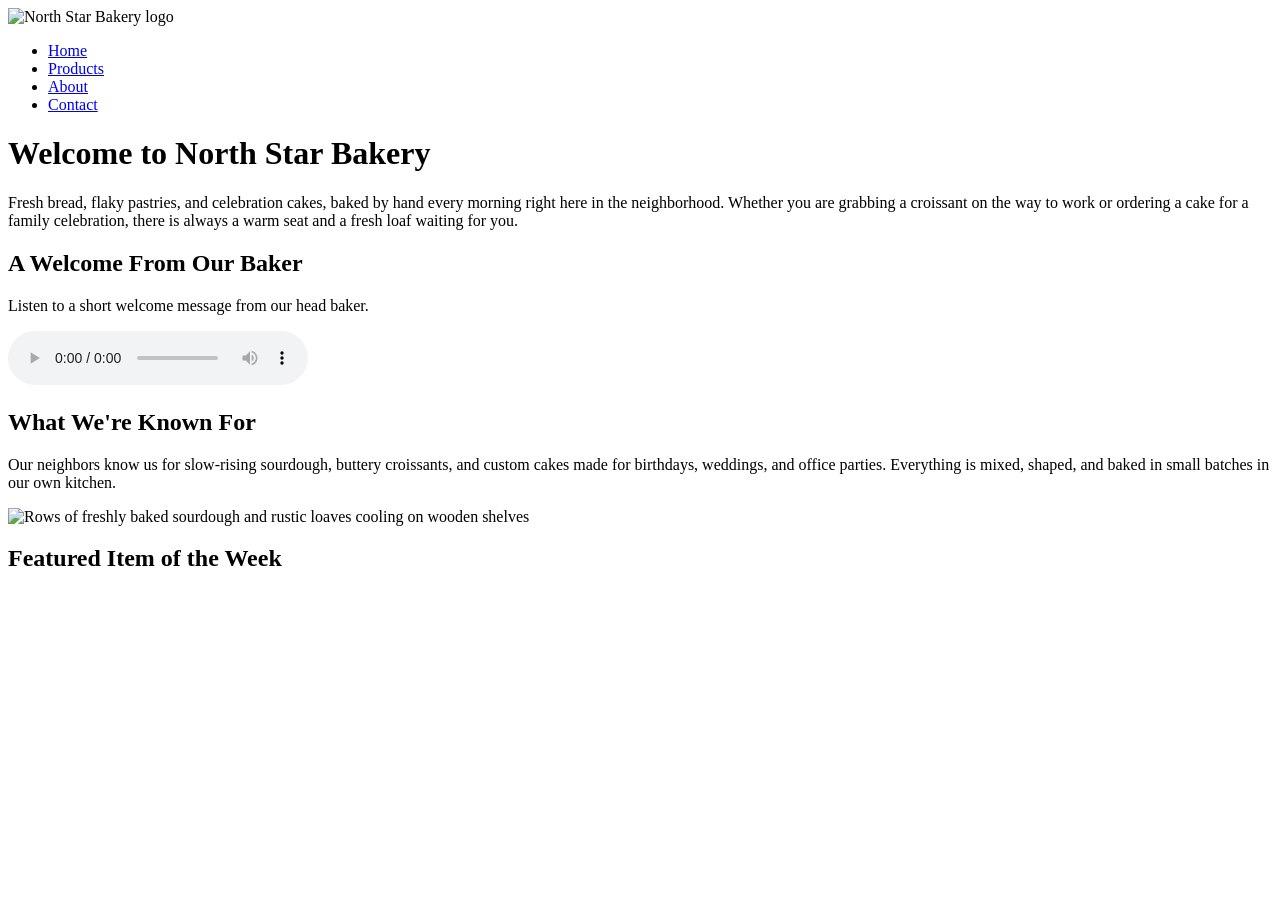
==== touchstone-2/index.html @ d404694c "Add North Star Bakery website for Touchstone 2 and Touchstone 3" ====
<!DOCTYPE html>
<html lang="en">
<head>
    <meta charset="UTF-8">
    <meta name="viewport" content="width=device-width, initial-scale=1.0">
    <meta name="description" content="North Star Bakery is a neighborhood bakery baking fresh bread, pastries, and cakes by hand every morning.">
    <title>North Star Bakery | Home</title>
</head>
<body>
    <header>
        <img src="media/bakery-logo.png" alt="North Star Bakery logo" width="150">
        <nav aria-label="Main navigation">
            <ul>
                <li><a href="index.html" aria-current="page">Home</a></li>
                <li><a href="products.html">Products</a></li>
                <li><a href="about.html">About</a></li>
                <li><a href="contact.html">Contact</a></li>
            </ul>
        </nav>
    </header>

    <main>
        <h1>Welcome to North Star Bakery</h1>
        <p>Fresh bread, flaky pastries, and celebration cakes, baked by hand every morning right here in the neighborhood. Whether you are grabbing a croissant on the way to work or ordering a cake for a family celebration, there is always a warm seat and a fresh loaf waiting for you.</p>

        <section>
            <h2>A Welcome From Our Baker</h2>
            <p>Listen to a short welcome message from our head baker.</p>
            <audio controls>
                <source src="media/bakery-welcome.mp3" type="audio/mpeg">
                Your browser does not support the audio element. You can <a href="media/bakery-welcome.mp3">download the welcome message</a> instead.
            </audio>
        </section>

        <section>
            <h2>What We're Known For</h2>
            <p>Our neighbors know us for slow-rising sourdough, buttery croissants, and custom cakes made for birthdays, weddings, and office parties. Everything is mixed, shaped, and baked in small batches in our own kitchen.</p>
            <img src="media/bakery-bread.jpg" alt="Rows of freshly baked sourdough and rustic loaves cooling on wooden shelves" width="600">
        </section>

        <section>
            <h2>Featured Item of the Week</h2>
            <picture>
                <source media="(min-width: 800px)" srcset="media/bakery-feature-large.jpg">
                <img src="media/bakery-feature-small.jpg" alt="This week's featured cinnamon swirl buns topped with vanilla glaze" width="600">
            </picture>
            <p>This week, try our cinnamon swirl buns, rolled with brown sugar and cinnamon and finished with a vanilla glaze. They are available every morning until they sell out, or you can <a href="contact.html">pre-order a dozen</a> for pickup.</p>
        </section>

        <section>
            <h2>Hours and Location</h2>
            <p>North Star Bakery<br>
            123 Maple Street, Surrey, BC</p>
            <p>Tuesday to Saturday: 7:00 a.m. to 5:00 p.m.<br>
            Sunday: 8:00 a.m. to 2:00 p.m.<br>
            Monday: Closed</p>
            <p>See all of our hours and directions on the <a href="contact.html">Contact page</a>.</p>
        </section>
    </main>

    <footer>
        <p>&copy; 2026 North Star Bakery. Baked with care in our neighborhood.</p>
    </footer>
</body>
</html>
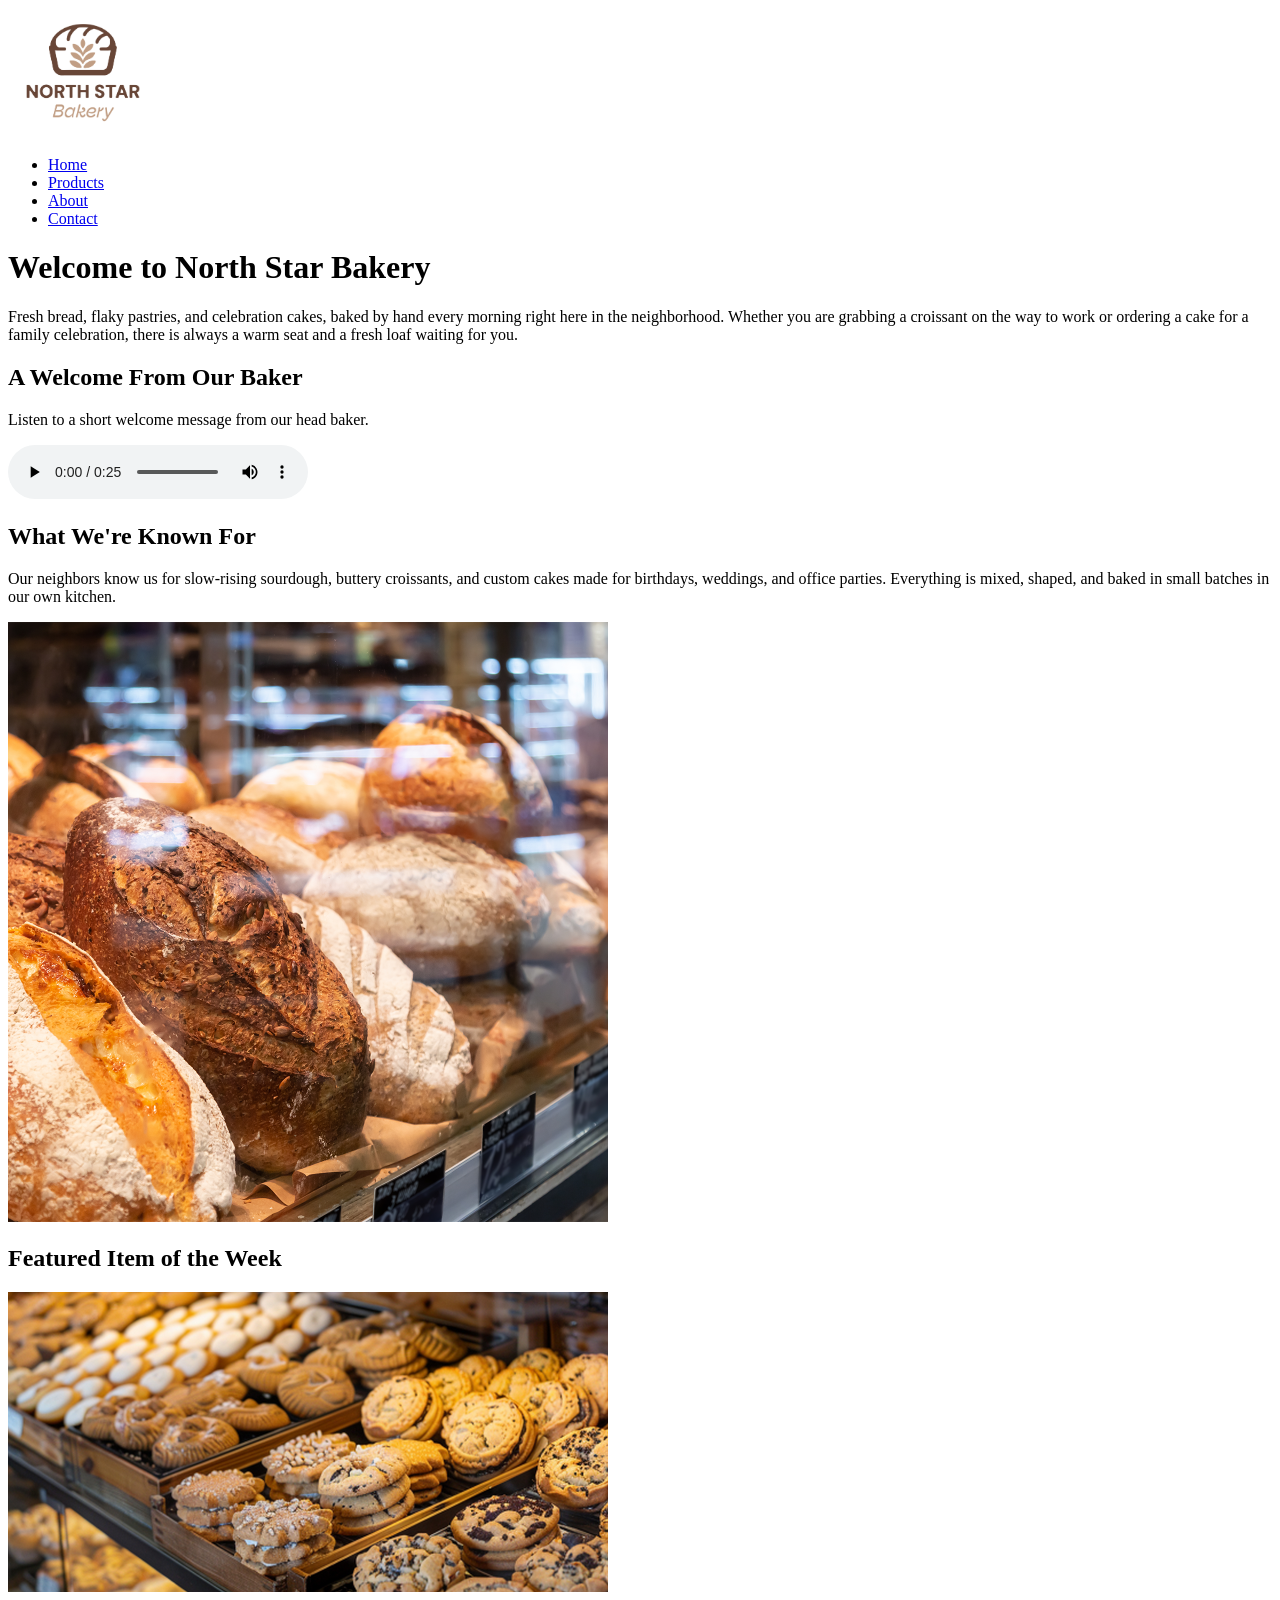
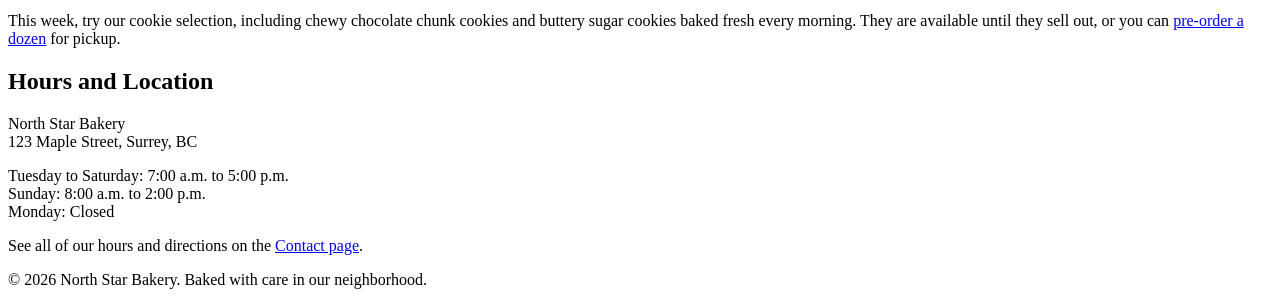
==== commit f38b6099: "Add course media files and match alt text and content to the real images - Use the provided _c.png, " ====
--- a/touchstone-2/index.html
+++ b/touchstone-2/index.html
@@ -8,7 +8,7 @@
 </head>
 <body>
     <header>
-        <img src="media/bakery-logo.png" alt="North Star Bakery logo" width="150">
+        <img src="media/bakery-logo_c.png" alt="North Star Bakery logo" width="150">
         <nav aria-label="Main navigation">
             <ul>
                 <li><a href="index.html" aria-current="page">Home</a></li>
@@ -27,24 +27,24 @@
             <h2>A Welcome From Our Baker</h2>
             <p>Listen to a short welcome message from our head baker.</p>
             <audio controls>
-                <source src="media/bakery-welcome.mp3" type="audio/mpeg">
-                Your browser does not support the audio element. You can <a href="media/bakery-welcome.mp3">download the welcome message</a> instead.
+                <source src="media/bakery-welcome_c.mp3" type="audio/mpeg">
+                Your browser does not support the audio element. You can <a href="media/bakery-welcome_c.mp3">download the welcome message</a> instead.
             </audio>
         </section>
 
         <section>
             <h2>What We're Known For</h2>
             <p>Our neighbors know us for slow-rising sourdough, buttery croissants, and custom cakes made for birthdays, weddings, and office parties. Everything is mixed, shaped, and baked in small batches in our own kitchen.</p>
-            <img src="media/bakery-bread.jpg" alt="Rows of freshly baked sourdough and rustic loaves cooling on wooden shelves" width="600">
+            <img src="media/bakery-bread_c.png" alt="Rustic sourdough loaves with golden, flour-dusted crusts lined up in a glass bakery display case" width="600">
         </section>
 
         <section>
             <h2>Featured Item of the Week</h2>
             <picture>
-                <source media="(min-width: 800px)" srcset="media/bakery-feature-large.jpg">
-                <img src="media/bakery-feature-small.jpg" alt="This week's featured cinnamon swirl buns topped with vanilla glaze" width="600">
+                <source media="(min-width: 800px)" srcset="media/bakery-feature-large_c.png">
+                <img src="media/bakery-feature-small_c.png" alt="Trays of freshly baked cookies, including chocolate chunk and sugar cookies, in a bakery display case" width="600">
             </picture>
-            <p>This week, try our cinnamon swirl buns, rolled with brown sugar and cinnamon and finished with a vanilla glaze. They are available every morning until they sell out, or you can <a href="contact.html">pre-order a dozen</a> for pickup.</p>
+            <p>This week, try our cookie selection, including chewy chocolate chunk cookies and buttery sugar cookies baked fresh every morning. They are available until they sell out, or you can <a href="contact.html">pre-order a dozen</a> for pickup.</p>
         </section>
 
         <section>
